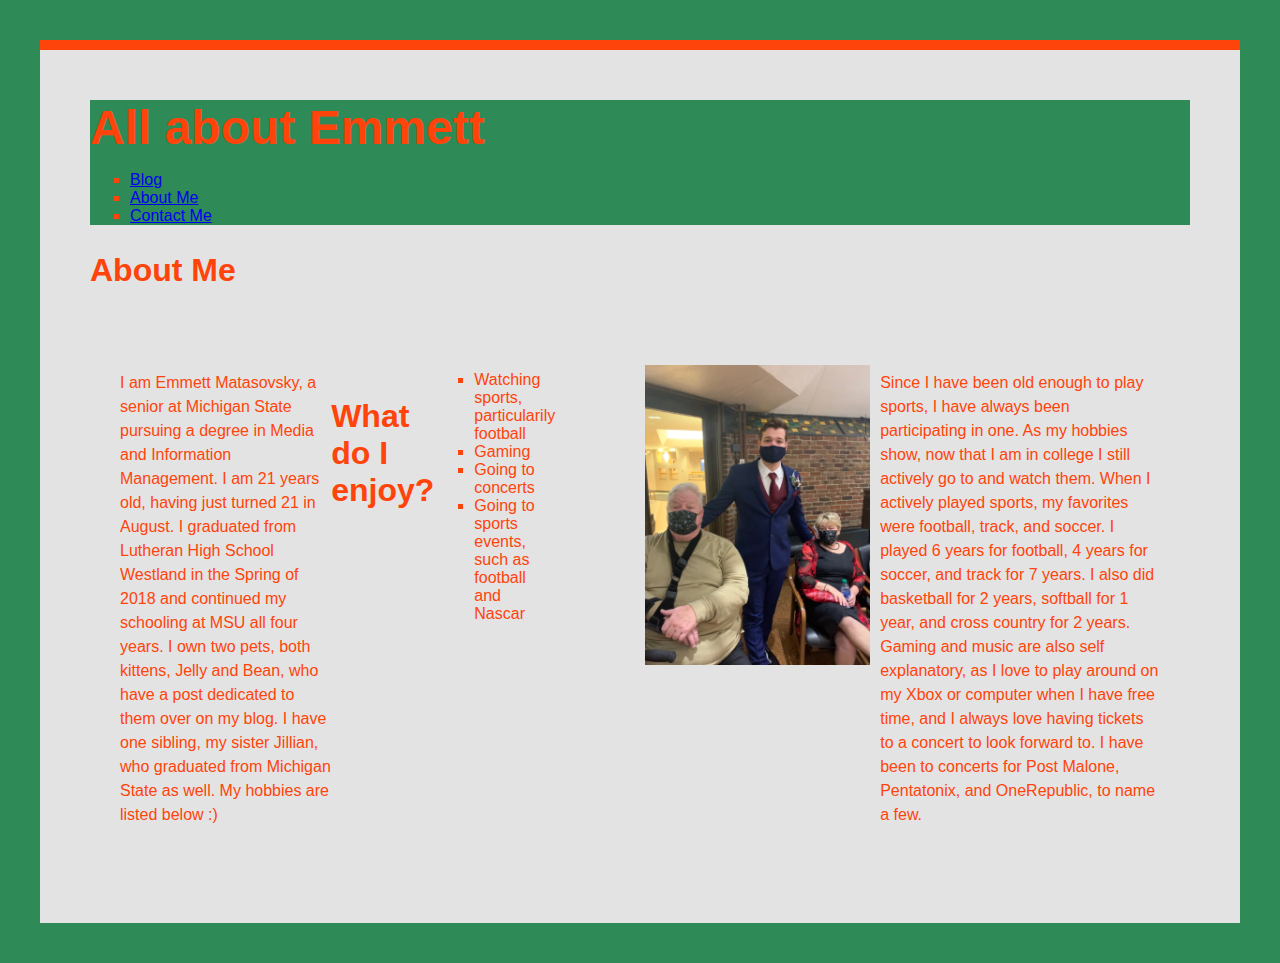
==== about.html @ 47313a3e "Update about.html" ====
<!DOCTYPE html>
<html lang="en">
    <head>
        <meta charset="UTF-8">
    <meta http-equiv="X-UA-Compatible" content="IE=edge">
    <meta name="viewport" content="width=device-width, initial-scale=1.0">
    <link rel="stylesheet" href="style.css">
    <title>About Me</title>
    </head>
    <body>
        <header class="stickyarea">
            <h1>All about Emmett</h1>
          
      
          <nav>
            <ul>
              <li><a href="index.html">Blog</a></li>
              <li><a href="about.html">About Me</a></li>
              <li><a href="contact.html">Contact Me</a></li>
            </ul>
          </nav>
        </header>
        <header>
            <h2>About Me</h2>
        </header>
        <section id="Introduction">
            <article class="meet-me">
            <p>I am Emmett Matasovsky, a senior at Michigan State pursuing a degree in Media and Information Management. I am 21 years 
                old, having just turned 21 in August. I graduated from Lutheran High School Westland in the Spring of 2018 and 
                continued my schooling at MSU all four years. I own two pets, both kittens, Jelly and Bean, who have a post 
                dedicated to them over on my blog. I have one sibling, my sister Jillian, who graduated from Michigan State as well. 
                My hobbies are listed below :) 
            </p>
            <h4>What do I enjoy?</h4>
            <ul>
                <li>Watching sports, particularily football</li>
                <li>Gaming </li>
                <li>Going to concerts</li>
                <li>Going to sports events, such as football and Nascar</li>
            </ul></article>
            <article class="meet-me">
            <div class="img-container"><img src="me.jpg" alt="My Grandparents and I at my sister's wedding." height="300"></div>

            <p>Since I have been old enough to play sports, I have always been participating in one. As my hobbies show, 
                now that I am in college I still actively go to and watch them. When I actively played sports, my favorites were 
                football, track, and soccer. I played 6 years for football, 4 years for soccer, and track for 7 years. I also did 
                basketball for 2 years, softball for 1 year, and cross country for 2 years. Gaming and music are also self explanatory, 
                as I love to play around on my Xbox or computer when I have free time, and I always love having tickets to a concert 
                to look forward to. I have been to concerts for Post Malone, Pentatonix, and OneRepublic, to name a few. 
            </p></article>
        </section>
    </body>
</html>
---- style.css ----
html{
    background: seagreen;
}
body{
    background: #e3e3e3;
    font-family: Arial, Helvetica, sans-serif;
    margin: 40px;
    padding: 40px;
    color: rgb(255, 68, 11);
    border-top: 10px solid rgb(255, 68, 11);
}
header{
    margin: 10px;
}
.stickyarea{
    background: seagreen;
    position: sticky;
    top:0;
}
section{
    display: flex;
}
.blog-post{
    padding: 20px;
    margin: 20px;
    display: flex;
    border-bottom: 1px dotted #a00f0f;
}
.meet-me{
    padding: 20px;
    margin: 20px;
    display: flex;
}
.img-container{
    background: blue;
    height: 300px;
    width: 300px;
    float: right;
    margin: 10px;
}
h1{
    font-size: 3em;
    margin: 0;
}
p{
    line-height: 1.5em;

}
h2{
    font-size: 2em;
}
h3{
    font-size: 2em;
    
}
h4{
    font-size: 2em;
}
ul {
    list-style: square;
}
a[href="https://twitter.com/E_Matasovsky57"]{
    color: gold;
}
#blog {
    border-top: 1px dotted slateblue;
}
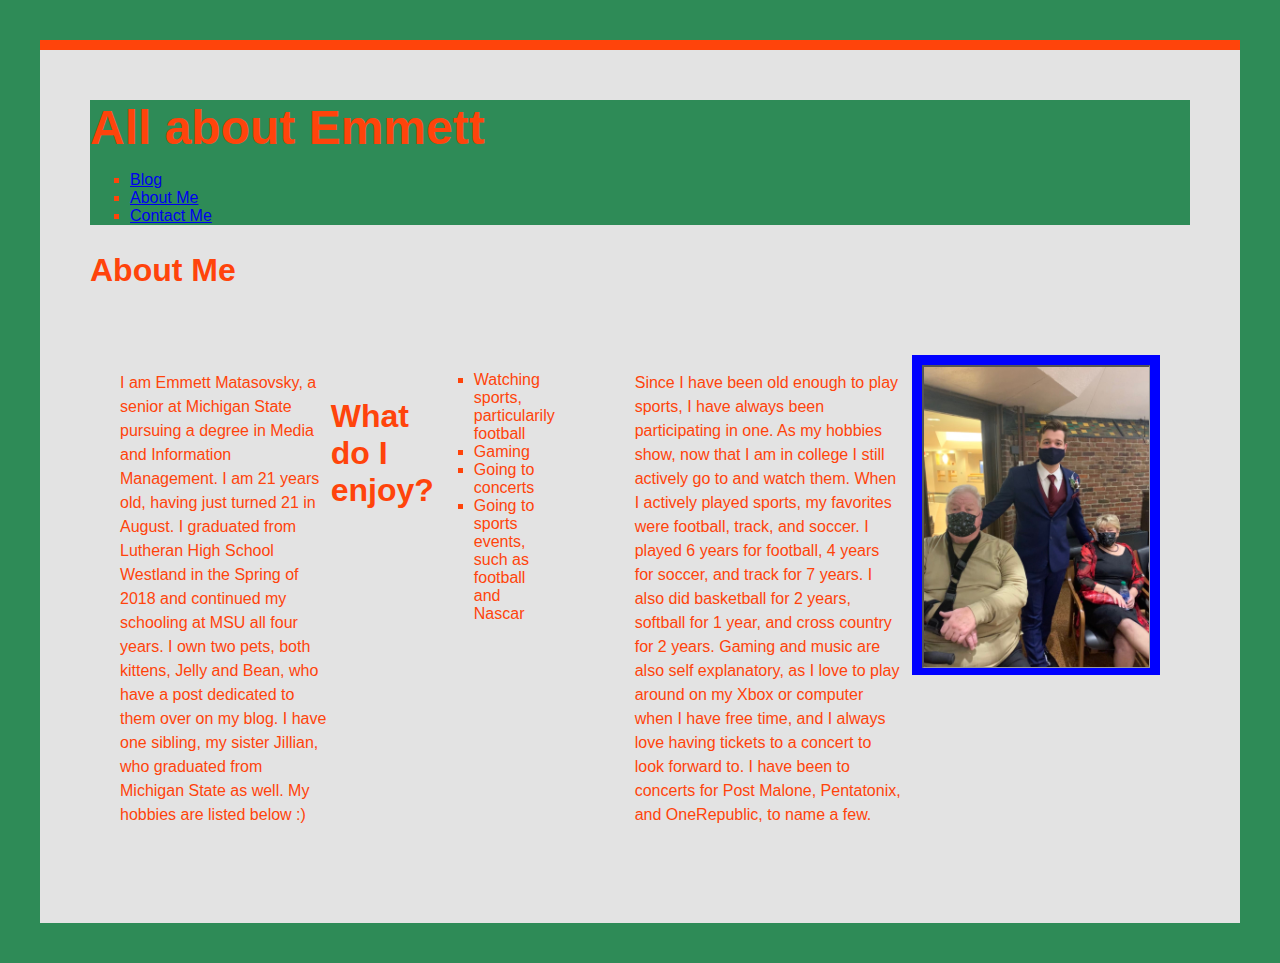
==== commit 89e946e4: "Update about.html" ====
--- a/about.html
+++ b/about.html
@@ -39,7 +39,6 @@
                 <li>Going to sports events, such as football and Nascar</li>
             </ul></article>
             <article class="meet-me">
-            <div class="img-container"><img src="me.jpg" alt="My Grandparents and I at my sister's wedding." height="300"></div>
 
             <p>Since I have been old enough to play sports, I have always been participating in one. As my hobbies show, 
                 now that I am in college I still actively go to and watch them. When I actively played sports, my favorites were 
@@ -47,6 +46,7 @@
                 basketball for 2 years, softball for 1 year, and cross country for 2 years. Gaming and music are also self explanatory, 
                 as I love to play around on my Xbox or computer when I have free time, and I always love having tickets to a concert 
                 to look forward to. I have been to concerts for Post Malone, Pentatonix, and OneRepublic, to name a few. 
+                <div class="img-container"><img src="me.jpg" alt="My Grandparents and I at my sister's wedding." height="300"></div>
             </p></article>
         </section>
     </body>
--- a/style.css
+++ b/style.css
@@ -36,7 +36,15 @@
     height: 300px;
     width: 300px;
     float: right;
-    margin: 10px;
+    margin: 0 0 10px 10px;
+    padding: 10px;
+}
+div.img-container img
+{
+border-top: 2px solid #555;
+border-right: 1px solid #999;
+border-bottom: 1px solid #999;
+border-left: 2px solid #555;
 }
 h1{
     font-size: 3em;
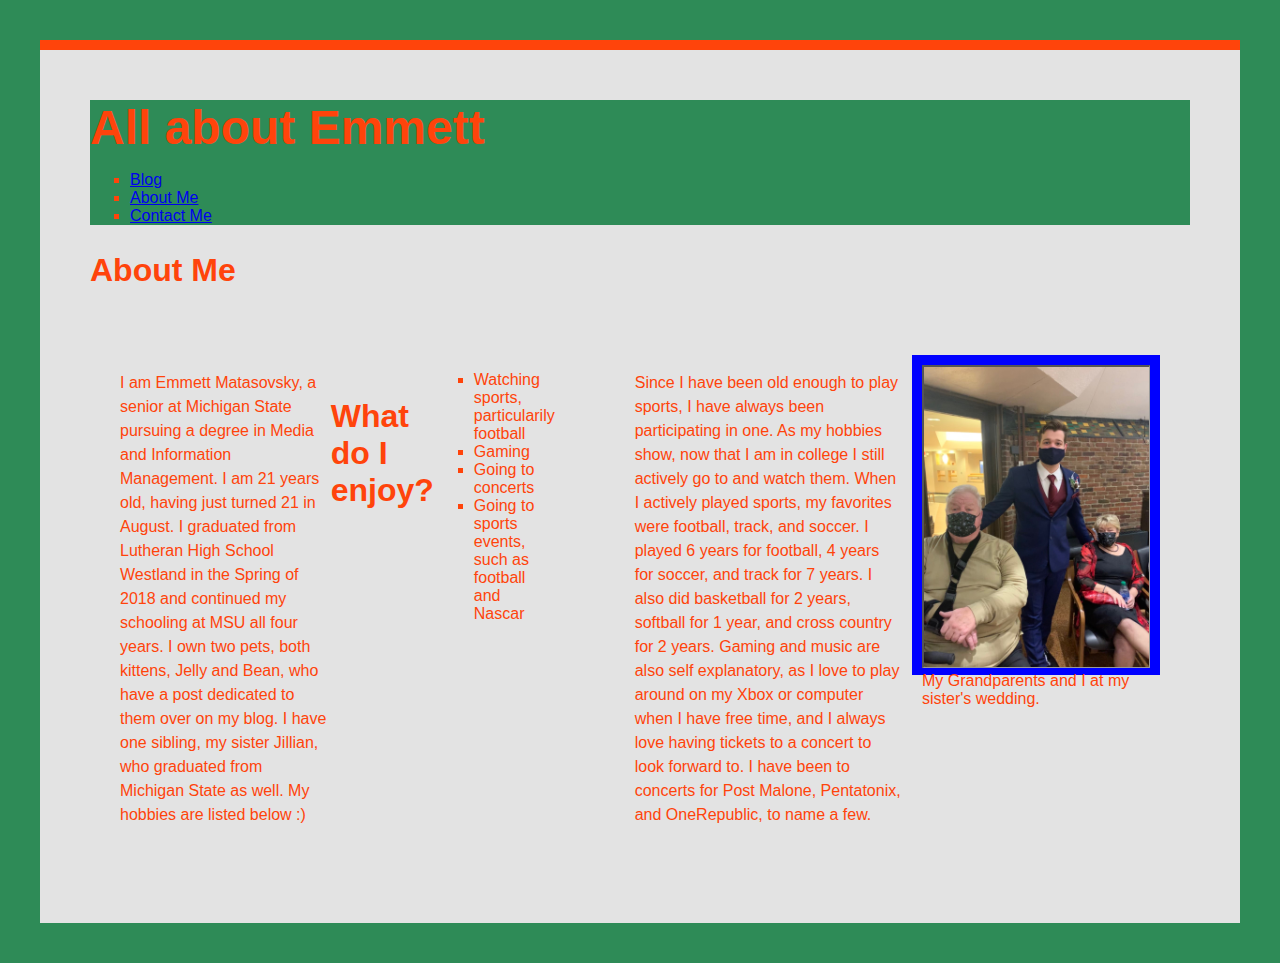
==== commit e8f5781b: "Update about.html" ====
--- a/about.html
+++ b/about.html
@@ -46,7 +46,8 @@
                 basketball for 2 years, softball for 1 year, and cross country for 2 years. Gaming and music are also self explanatory, 
                 as I love to play around on my Xbox or computer when I have free time, and I always love having tickets to a concert 
                 to look forward to. I have been to concerts for Post Malone, Pentatonix, and OneRepublic, to name a few. 
-                <div class="img-container"><img src="me.jpg" alt="My Grandparents and I at my sister's wedding." height="300"></div>
+                <div class="img-container"><img src="me.jpg" alt="My Grandparents and I at my sister's wedding." height="300">
+                    <br> My Grandparents and I at my sister's wedding.</div>
             </p></article>
         </section>
     </body>
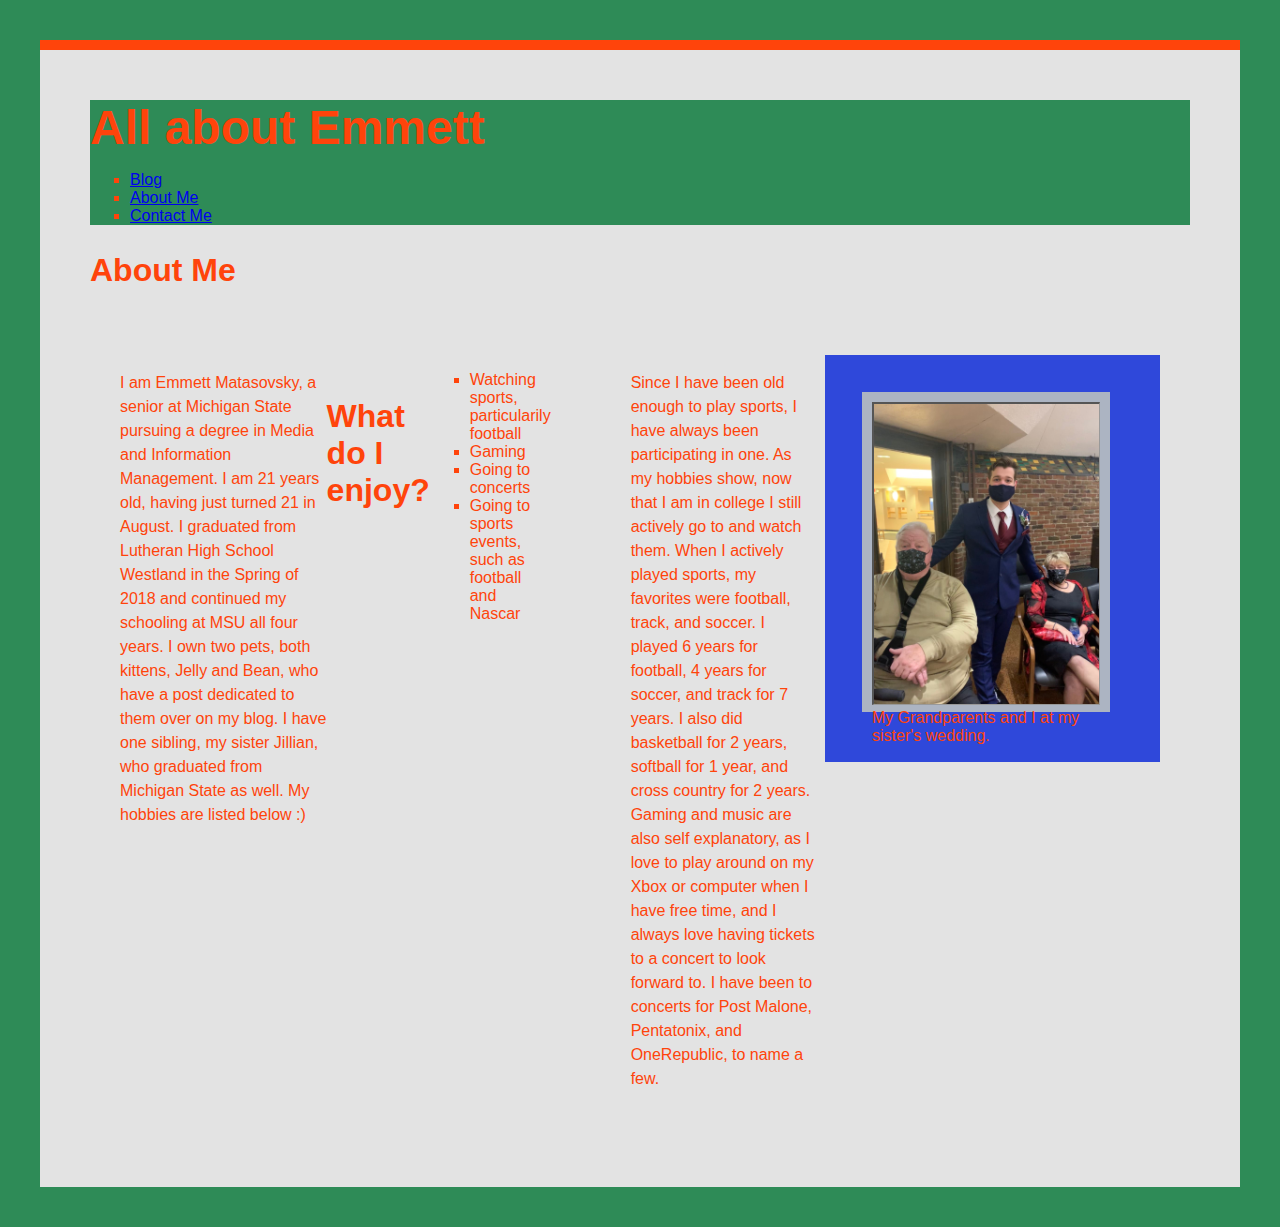
==== commit e7497bb9: "Update about.html" ====
--- a/about.html
+++ b/about.html
@@ -48,7 +48,7 @@
                 to look forward to. I have been to concerts for Post Malone, Pentatonix, and OneRepublic, to name a few. 
                 <div class="img-container"><img src="me.jpg" alt="My Grandparents and I at my sister's wedding." height="300">
                     <br> My Grandparents and I at my sister's wedding.</div>
-            </p></article>
+            </article>
         </section>
     </body>
 </html>--- a/style.css
+++ b/style.css
@@ -32,12 +32,16 @@
     display: flex;
 }
 .img-container{
-    background: blue;
+    background: rgb(172, 180, 194);
     height: 300px;
     width: 300px;
     float: right;
     margin: 0 0 10px 10px;
     padding: 10px;
+    border-top: 37px solid rgb(47, 72, 218);
+    border-right: 50px solid rgb(47, 72, 218);
+    border-bottom: 50px solid rgb(47, 72, 218);
+    border-left: 37px solid rgb(47, 72, 218);
 }
 div.img-container img
 {
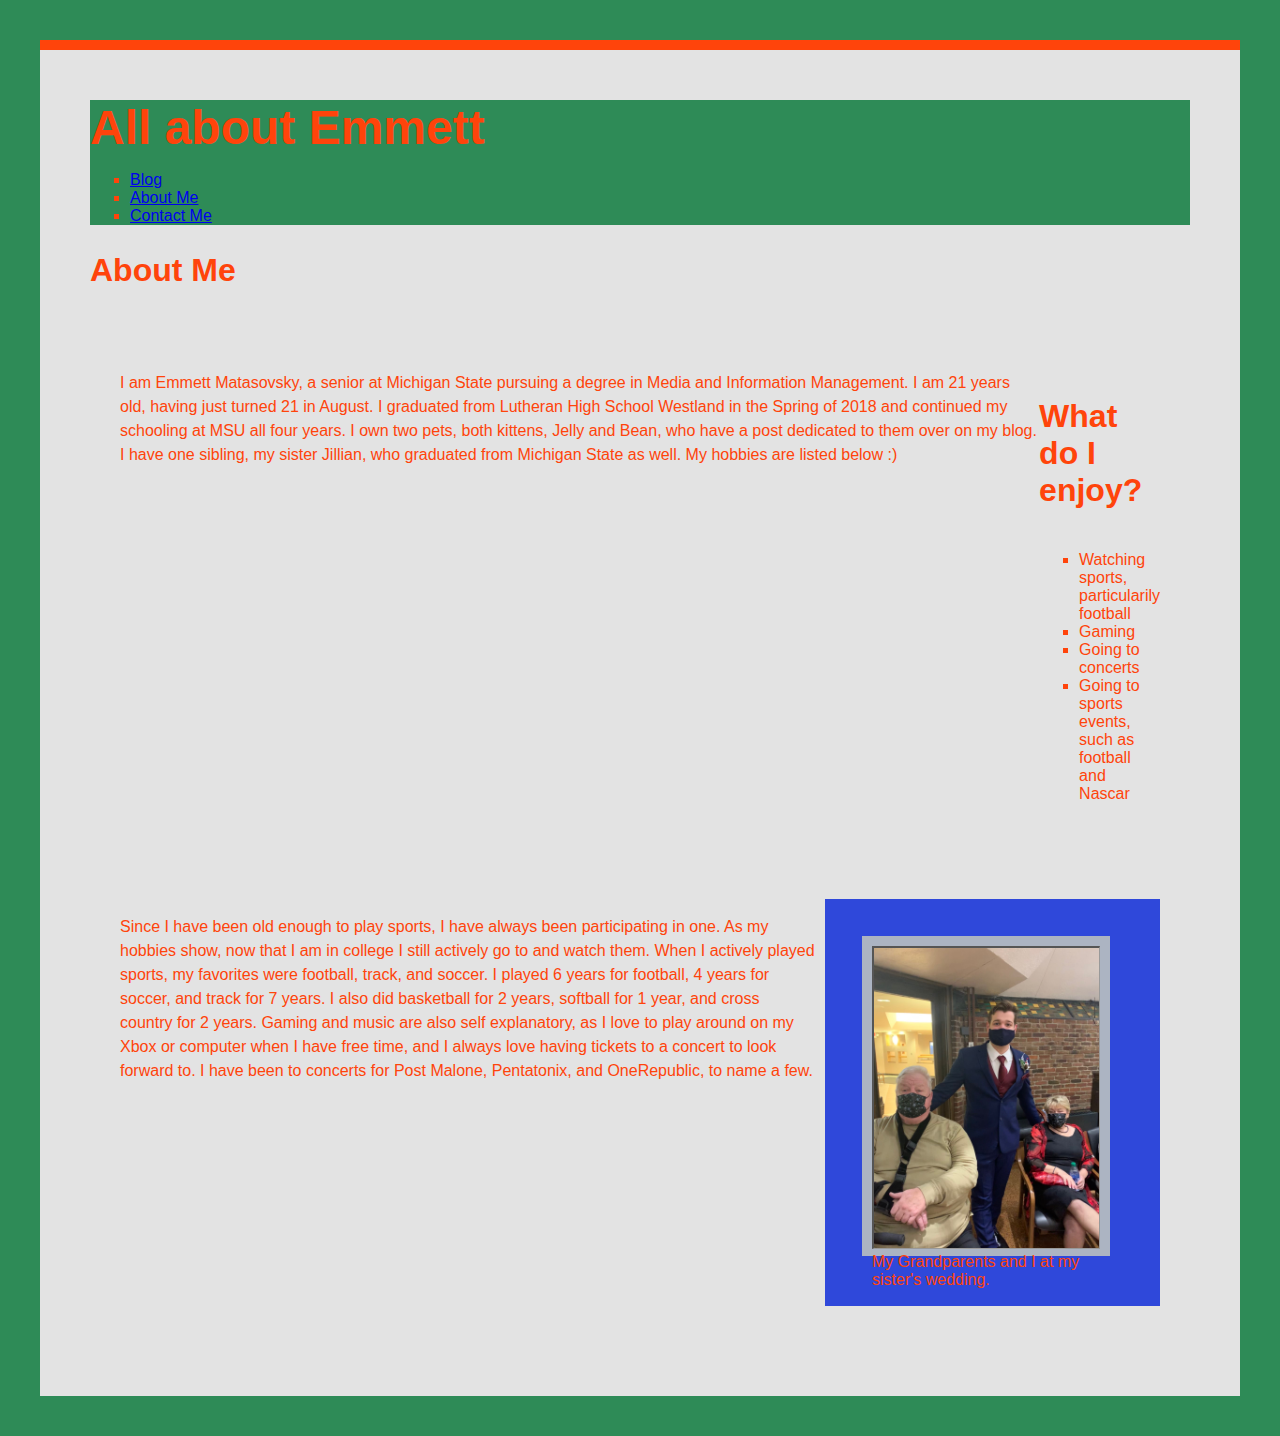
==== commit b8d5fab3: "Update about.html" ====
--- a/about.html
+++ b/about.html
@@ -25,12 +25,16 @@
         </header>
         <section id="Introduction">
             <article class="meet-me">
+                <section class="cards">
+                    <div class="card" id="c1">
             <p>I am Emmett Matasovsky, a senior at Michigan State pursuing a degree in Media and Information Management. I am 21 years 
                 old, having just turned 21 in August. I graduated from Lutheran High School Westland in the Spring of 2018 and 
                 continued my schooling at MSU all four years. I own two pets, both kittens, Jelly and Bean, who have a post 
                 dedicated to them over on my blog. I have one sibling, my sister Jillian, who graduated from Michigan State as well. 
                 My hobbies are listed below :) 
             </p>
+                    </div>
+                    <div class="card" id="c2">
             <h4>What do I enjoy?</h4>
             <ul>
                 <li>Watching sports, particularily football</li>
@@ -38,17 +42,21 @@
                 <li>Going to concerts</li>
                 <li>Going to sports events, such as football and Nascar</li>
             </ul></article>
+            </div>
+            </section>
             <article class="meet-me">
-
+                <div class="card" id="c3">
             <p>Since I have been old enough to play sports, I have always been participating in one. As my hobbies show, 
                 now that I am in college I still actively go to and watch them. When I actively played sports, my favorites were 
                 football, track, and soccer. I played 6 years for football, 4 years for soccer, and track for 7 years. I also did 
                 basketball for 2 years, softball for 1 year, and cross country for 2 years. Gaming and music are also self explanatory, 
                 as I love to play around on my Xbox or computer when I have free time, and I always love having tickets to a concert 
-                to look forward to. I have been to concerts for Post Malone, Pentatonix, and OneRepublic, to name a few. 
+                to look forward to. I have been to concerts for Post Malone, Pentatonix, and OneRepublic, to name a few.</p> 
+            </div>
                 <div class="img-container"><img src="me.jpg" alt="My Grandparents and I at my sister's wedding." height="300">
                     <br> My Grandparents and I at my sister's wedding.</div>
             </article>
+                </section>
         </section>
     </body>
 </html>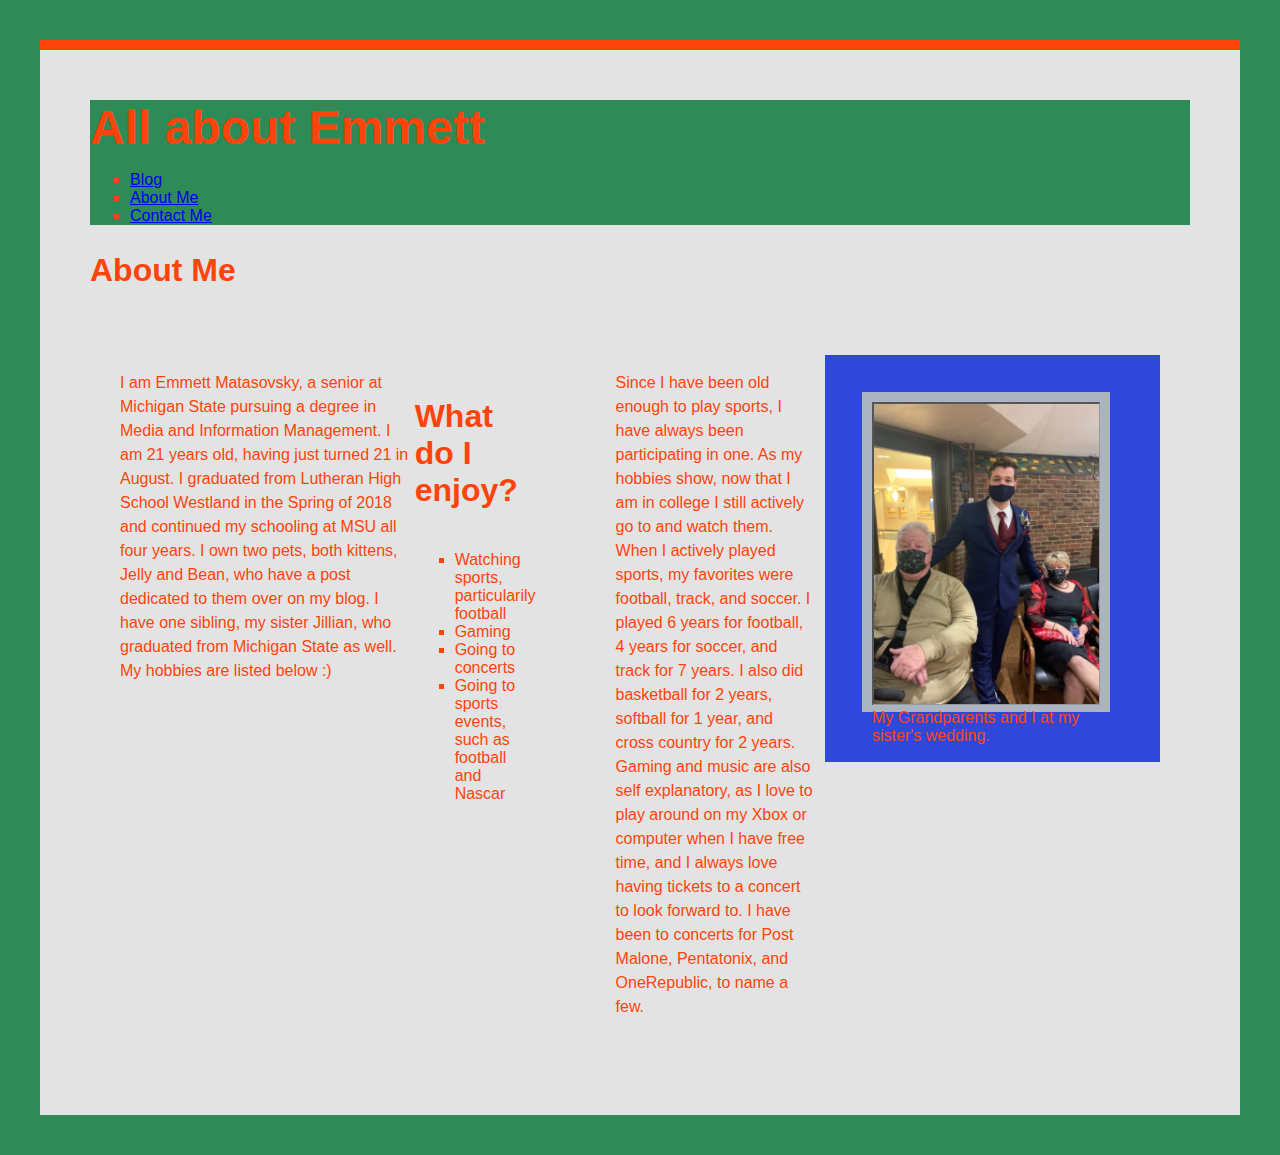
==== commit 18dfae41: "Update about.html" ====
--- a/about.html
+++ b/about.html
@@ -41,9 +41,10 @@
                 <li>Gaming </li>
                 <li>Going to concerts</li>
                 <li>Going to sports events, such as football and Nascar</li>
-            </ul></article>
+            </ul>
             </div>
             </section>
+        </article>
             <article class="meet-me">
                 <div class="card" id="c3">
             <p>Since I have been old enough to play sports, I have always been participating in one. As my hobbies show, 
